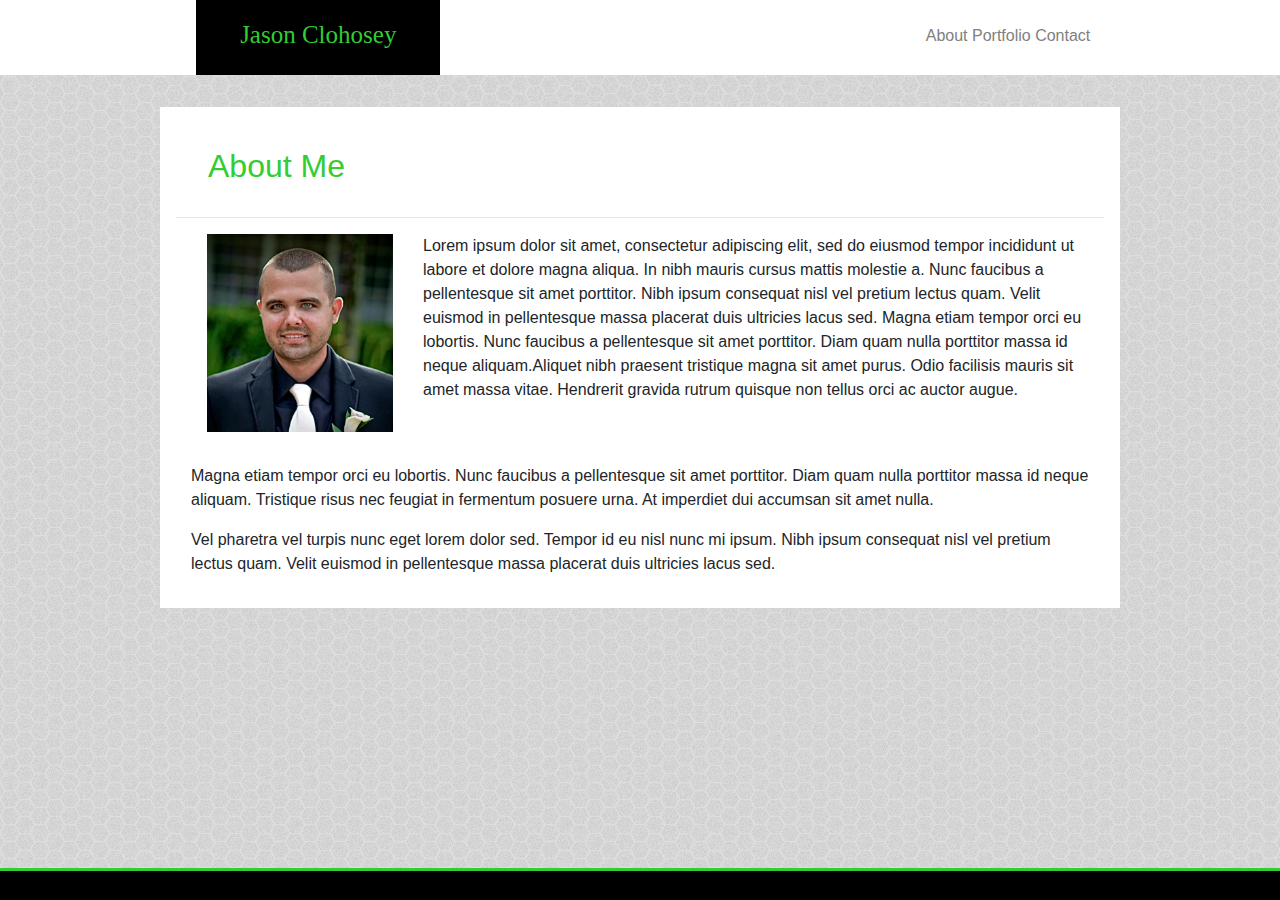
==== index.html @ 03e18e0b "Copied Unresponsive folder to new Responsive folder" ====
<!DOCTYPE html>
<html lang="en">
<head>
    <meta charset="UTF-8">
    <meta name="viewport" content="width=device-width, initial-scale=1.0">
    <title>Responsive-Basic-Portfolio</title>
    <link rel="stylesheet" href="https://stackpath.bootstrapcdn.com/bootstrap/4.4.1/css/bootstrap.min.css" integrity="sha384-Vkoo8x4CGsO3+Hhxv8T/Q5PaXtkKtu6ug5TOeNV6gBiFeWPGFN9MuhOf23Q9Ifjh" crossorigin="anonymous">
    <link rel="stylesheet" type="text/css" href="assets/css/style.css">
</head>
    
<body>
    <header>
        <div class="container-fluid header">
            <div class="row">
                <div class="col-sm-6">
                    <h1 id="JClohosey">Jason Clohosey</h1>
                </div>
                <div class="col-sm-6">
                    <div class="topnav">
                        <a href="index.html">About</a>
                        <vr></vr>
                        <a href="portfolio.html">Portfolio</a>
                        <vr></vr>
                        <a href="contact.html">Contact</a>
                    </div>
                </div>
            </div>
        </div>
    </header>
    <div class="aboutMe">
        <h2 class="about">
            About Me
        </h2>
        <hr></hr>
            <div class="container">
                <div class="row">
                    <div class="col-sm-3">
                        <img class="profilePic" src="assets/images/Profile Picture.jpg" alt="Profile Pictur of Me" height="175px">
                    </div>
                    <div class="col-sm-9">
                        <p class="paragraph">
                            Lorem ipsum dolor sit amet, consectetur adipiscing elit, sed do eiusmod tempor incididunt ut labore et dolore magna aliqua. In nibh mauris cursus mattis molestie a. Nunc faucibus a pellentesque sit amet porttitor. Nibh ipsum consequat nisl vel pretium lectus quam. Velit euismod in pellentesque massa placerat duis ultricies lacus sed. Magna etiam tempor orci eu lobortis. Nunc faucibus a pellentesque sit amet porttitor. Diam quam nulla porttitor massa id neque aliquam.Aliquet nibh praesent tristique magna sit amet purus. Odio facilisis mauris sit amet massa vitae. Hendrerit gravida rutrum quisque non tellus orci ac auctor augue.
                        </p>
                    </div>
                </div>
                <div class="row">
                    <div class="col-sm-12">
                        <p class="paragraph">
                            Magna etiam tempor orci eu lobortis. Nunc faucibus a pellentesque sit amet porttitor. Diam quam nulla porttitor massa id neque aliquam. Tristique risus nec feugiat in fermentum posuere urna. At imperdiet dui accumsan sit amet nulla.
                        </p>
                    </div>
                </div> 
                <div class="row">
                    <div class="col-sm-12">
                        <p class="paragraph">
                            Vel pharetra vel turpis nunc eget lorem dolor sed. Tempor id eu nisl nunc mi ipsum. Nibh ipsum consequat nisl vel pretium lectus quam. Velit euismod in pellentesque massa placerat duis ultricies lacus sed.
                        </p>
                    </div>
                </div>    
            </div>
    </div>
    <footer>
     
    </footer>
</body>
</html>
---- assets/css/style.css ----
body {
    background-image: url("../images/light_honeycomb.png");
    overflow-x: hidden;
}

.header{
    width: 100%;
    height: 75px;
    background-color: white;
    /* text-align: center; */
    margin: 0em;
    /* justify-content: center; */
    font-family: Georgia, 'Times New Roman', Times, serif;
}
.topnav {
    text-align: center;
    /* align-items: center; */
    margin: 0em 0em 0em 3em;
    background-color: white;
    width: 100%;
    height: 75px;
    padding: 1.5em 0em 0em 0em;
    font-family: Arial, Helvetica, sans-serif;
}
.topnav a {
    color: gray;
}
#JClohosey {
    color: limegreen;
    background-color: rgb(0, 0, 0);
    text-align: center;
    /* align-items: center; */
    width: 40%;
    height: 75px;
    margin: 0em 0em 0em 7.25em;
    padding: .8em 0em 0em 0em;
    font-size: 25px;
}
.aboutMe {
    background-color: white;
    width: 960px;
    /* height: 600px; */
    margin: auto;
    margin-top: 2em;
    margin-bottom: 2em;
    padding: 1rem;
}
.Portfolio {
    background-color: white;
    color: limegreen;
    width: 960px;
    margin: auto;
    margin-top: 1em;
    margin-bottom: 5em;
    /* padding-bottom: 2em; */
}
.card {
    margin-bottom: 1em;
    width: 75%;
    /* height: 150px; */
    /* width: 150px; */
}
.card-img-top {
    height: 10rem;
    width: 100%;
    
/* btn-primary {
    background-color: limegreen;
} */
}
.custom-btn {
    font-size: 1em;
    background-color: limegreen;
    color: black;
    text-align: center;
    border: solid 1px black;
}
.Portfolio h1 {
    padding: .6em 0em 0em 1em;
}
.contact {
    background-color: white;
    width: 960px;
    /* height: 480px; */
    margin: auto;
    margin-top: 2em;
    margin-bottom: 2em;
    padding: 1rem;
}
.contactForm {
    color: limegreen;
}
.profilePic {
    padding: 0em 0em 2em 1em;
    width: 100%;
    height: 100%;
}
.about {
    padding: .75em 0em .5em 1em;
    color: limegreen;
}
.paragraph {
    padding: 0em;
}
.col-sm-6 {
    justify-content: center;
}
html, body {
    height: 100%;
    position: relative;
}
footer {
    background-color: black;
    border-top: 3px solid limegreen;
    position: absolute;
    width: 100%;
    height: 2em;
    position: fixed;
    bottom: 0;
}
.nameBar {
    width: 100%;
    background-color: rgb(240, 240, 240);
}
.emailBar {
    width: 100%;
    background-color: rgb(240, 240, 240);
}
.messageBar {
    width: 100%;
    background-color: rgb(240, 240, 240);
}
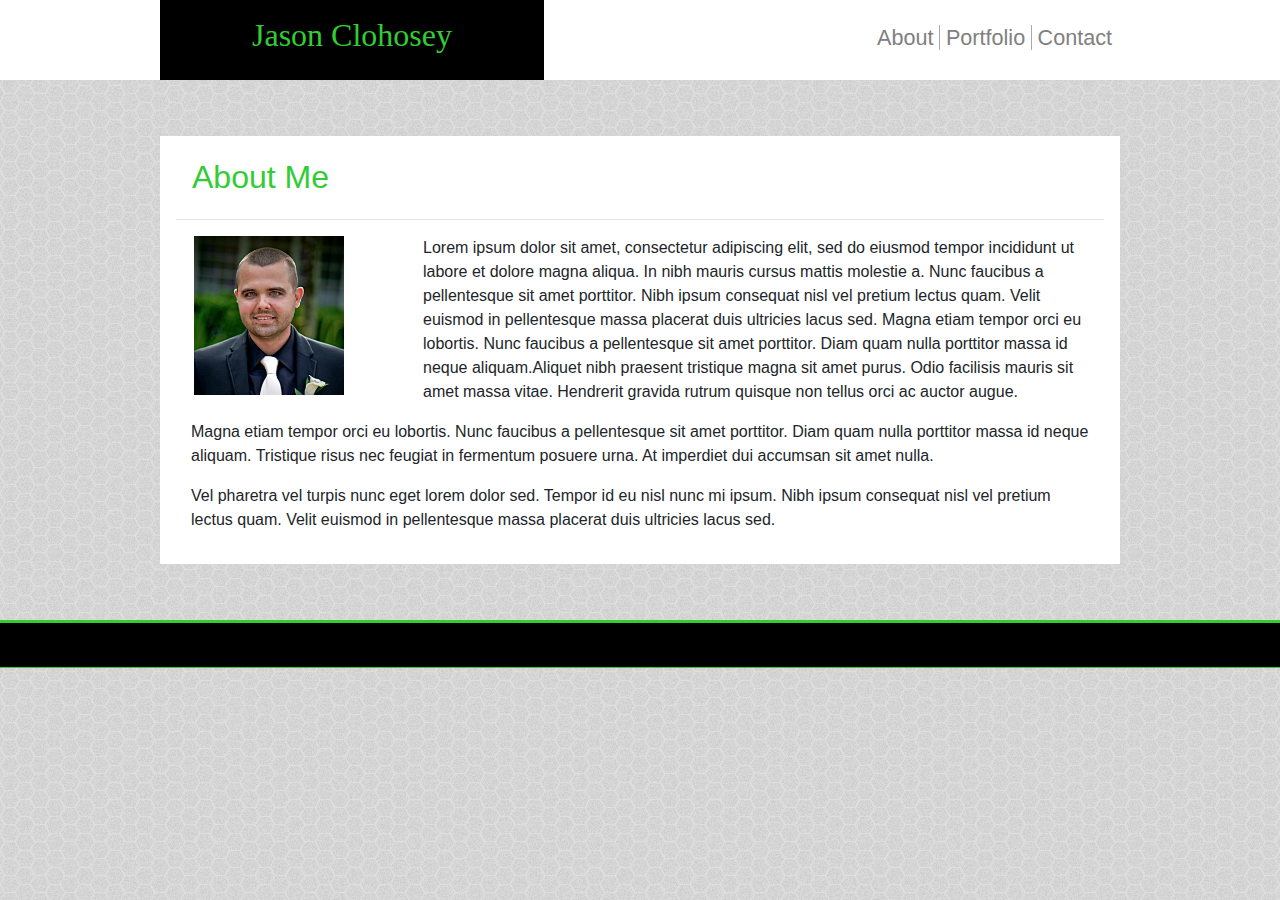
==== commit f901b87f: "Fully responsive" ====
--- a/index.html
+++ b/index.html
@@ -6,21 +6,20 @@
     <title>Responsive-Basic-Portfolio</title>
     <link rel="stylesheet" href="https://stackpath.bootstrapcdn.com/bootstrap/4.4.1/css/bootstrap.min.css" integrity="sha384-Vkoo8x4CGsO3+Hhxv8T/Q5PaXtkKtu6ug5TOeNV6gBiFeWPGFN9MuhOf23Q9Ifjh" crossorigin="anonymous">
     <link rel="stylesheet" type="text/css" href="assets/css/style.css">
+    <link rel="stylesheet" type="text/css" href="assets/css/index.css">
 </head>
     
 <body>
     <header>
         <div class="container-fluid header">
             <div class="row">
-                <div class="col-sm-6">
+                <div class="col-sm-6 name-div">
                     <h1 id="JClohosey">Jason Clohosey</h1>
                 </div>
                 <div class="col-sm-6">
                     <div class="topnav">
                         <a href="index.html">About</a>
-                        <vr></vr>
                         <a href="portfolio.html">Portfolio</a>
-                        <vr></vr>
                         <a href="contact.html">Contact</a>
                     </div>
                 </div>
--- a/assets/css/style.css
+++ b/assets/css/style.css
@@ -5,128 +5,136 @@
 
 .header{
     width: 100%;
-    height: 75px;
+    /* height: 75px; */
     background-color: white;
-    /* text-align: center; */
-    margin: 0em;
+    text-align: center;
+    /* margin: 0em; */
     /* justify-content: center; */
     font-family: Georgia, 'Times New Roman', Times, serif;
+    font-size: 2rem;
+}
+.name-div {
+    padding: 0;
 }
 .topnav {
-    text-align: center;
+    /* text-align: center; */
     /* align-items: center; */
-    margin: 0em 0em 0em 3em;
+    /* margin: 0em 0em 0em 3em; */
     background-color: white;
-    width: 100%;
-    height: 75px;
-    padding: 1.5em 0em 0em 0em;
+    /* width: 100%; */
+    /* height: 75px; */
+    /* padding: 1.5em 0em 0em 0em; */
     font-family: Arial, Helvetica, sans-serif;
 }
 .topnav a {
     color: gray;
 }
+.topnav a:nth-child(1),
+    .topnav a:nth-child(2) {
+        border-right: 1px solid darkgray;
+        padding-right: .25em;
+    }
 #JClohosey {
     color: limegreen;
     background-color: rgb(0, 0, 0);
-    text-align: center;
+    /* text-align: center; */
     /* align-items: center; */
-    width: 40%;
-    height: 75px;
-    margin: 0em 0em 0em 7.25em;
-    padding: .8em 0em 0em 0em;
-    font-size: 25px;
-}
-.aboutMe {
-    background-color: white;
-    width: 960px;
-    /* height: 600px; */
-    margin: auto;
-    margin-top: 2em;
-    margin-bottom: 2em;
-    padding: 1rem;
-}
-.Portfolio {
-    background-color: white;
-    color: limegreen;
-    width: 960px;
-    margin: auto;
-    margin-top: 1em;
-    margin-bottom: 5em;
-    /* padding-bottom: 2em; */
-}
-.card {
-    margin-bottom: 1em;
-    width: 75%;
-    /* height: 150px; */
-    /* width: 150px; */
-}
-.card-img-top {
-    height: 10rem;
-    width: 100%;
-    
-/* btn-primary {
-    background-color: limegreen;
-} */
+    /* width: 40%; */
+    /* height: 75px; */
+    /* margin: 0em 0em 0em 7.25em; */
+    /* padding: .8em 0em 0em 0em; */
+    /* font-size: 25px; */
 }
 .custom-btn {
-    font-size: 1em;
+    font-size: 1.75rem;
     background-color: limegreen;
     color: black;
     text-align: center;
     border: solid 1px black;
 }
-.Portfolio h1 {
-    padding: .6em 0em 0em 1em;
-}
-.contact {
-    background-color: white;
-    width: 960px;
-    /* height: 480px; */
-    margin: auto;
-    margin-top: 2em;
-    margin-bottom: 2em;
-    padding: 1rem;
-}
-.contactForm {
-    color: limegreen;
-}
-.profilePic {
-    padding: 0em 0em 2em 1em;
-    width: 100%;
-    height: 100%;
-}
-.about {
-    padding: .75em 0em .5em 1em;
-    color: limegreen;
-}
-.paragraph {
-    padding: 0em;
-}
-.col-sm-6 {
-    justify-content: center;
-}
-html, body {
-    height: 100%;
-    position: relative;
-}
 footer {
     background-color: black;
     border-top: 3px solid limegreen;
-    position: absolute;
-    width: 100%;
-    height: 2em;
-    position: fixed;
+    border-bottom: 1px solid limegreen;
+    /* position: absolute; */
+    /* width: 100%; */
+    height: 3em;
+    /* position: fixed; */
     bottom: 0;
 }
-.nameBar {
-    width: 100%;
-    background-color: rgb(240, 240, 240);
-}
-.emailBar {
-    width: 100%;
-    background-color: rgb(240, 240, 240);
-}
-.messageBar {
-    width: 100%;
-    background-color: rgb(240, 240, 240);
-}+
+@media only screen and (min-width: 768px) {
+    #JClohosey {
+        margin: 0;
+        height: 100%;
+    }
+    .custom-btn {
+        font-size: 1.3rem;
+    }
+    .topnav a:nth-child(1),
+    .topnav a:nth-child(2) {
+        border-right: 1px solid darkgray;
+        padding-right: .25em;
+    }
+  }
+@media only screen and (min-width: 992px) {
+    .header {
+        height: 60px;
+    }
+    #JClohosey {
+        width: 75%;
+        height: 60px;
+        align-items: center;
+        text-align: center;
+        font-size: 1em;
+        margin: 0em 0em 0em 3em;
+        padding-top: .3em;
+    }
+    .topnav {
+        width: 83%;
+        height: 60px;
+        align-items: center;
+        text-align: center;
+        font-size: .675em;
+        padding-top: .6em;
+        padding-left: 6.5em;
+        margin-right: 0em;
+    }
+    .topnav a:nth-child(1),
+    .topnav a:nth-child(2) {
+        border-right: 1px solid darkgray;
+        padding-right: .25em;
+    }
+    .custom-btn {
+        font-size: 1rem;
+    }
+  }
+@media only screen and (min-width: 1200px) {
+    .header {
+        height: 80px;
+    }
+    #JClohosey {
+        width: 60%;
+        height: 80px;
+        align-items: center;
+        text-align: center;
+        font-size: 1em;
+        margin: 0em 0em 0em 5em;
+        padding-top: .5em;
+    }
+    .topnav {
+        width: 83%;
+        height: 80px;
+        align-items: center;
+        text-align: center;
+        font-size: .675em;
+        padding-top: 1em;
+        padding-left: 8em;
+        margin-right: 0em;
+    }
+    .topnav a:nth-child(1),
+    .topnav a:nth-child(2) {
+        border-right: 1px solid darkgray;
+        padding-right: .25em;
+    }
+  }--- a/assets/css/index.css
+++ b/assets/css/index.css
@@ -0,0 +1,39 @@
+.aboutMe {
+    background-color: white;
+    width: 100%;
+    /* height: 600px; */
+    /* margin: auto; */
+    margin-top: 2em;
+    margin-bottom: 2em;
+    padding: 1rem;
+}
+.profilePic {
+    padding: 0em 0em 1em .2em;
+    /* width: 100%; */
+    /* height: 100%; */
+}
+.about {
+    padding: .2em 0em .2em .5em;
+    color: limegreen;
+}
+@media only screen and (min-width: 768px) {
+    .aboutMe {
+        margin-bottom: 21.75rem;
+    }
+}
+@media only screen and (min-width: 992px) {
+    .aboutMe {
+        width: 800px;
+        margin: auto;
+        margin-top: 2rem;
+        margin-bottom: 2rem;
+    }
+}
+@media only screen and (min-width: 1200px) {
+    .aboutMe {
+        width: 960px;
+        margin: auto;
+        margin-top: 3.5rem;
+        margin-bottom: 3.5rem;
+    }
+}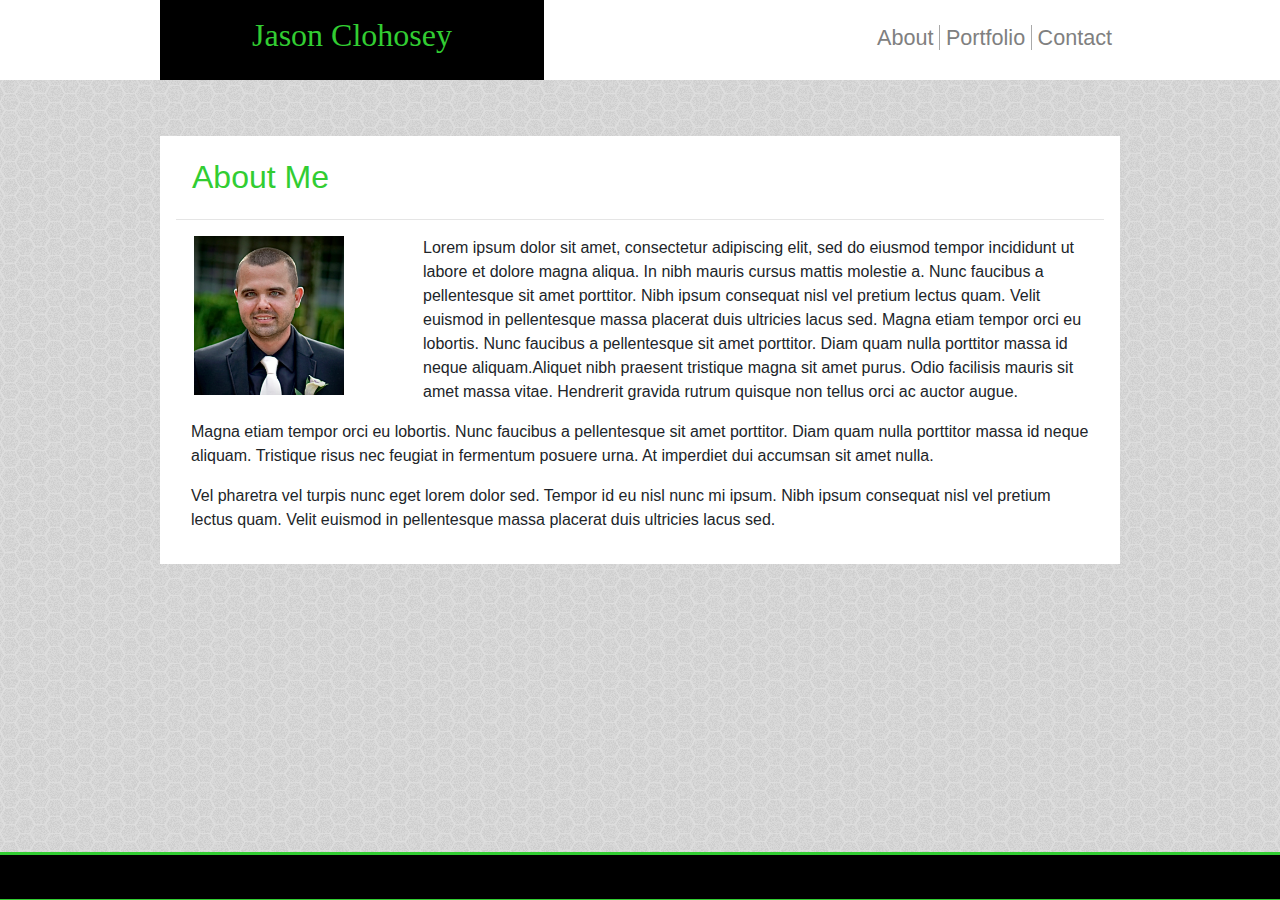
==== commit 2ebad85d: "Added button effects to nav bar" ====
--- a/index.html
+++ b/index.html
@@ -18,9 +18,9 @@
                 </div>
                 <div class="col-sm-6">
                     <div class="topnav">
-                        <a href="index.html">About</a>
-                        <a href="portfolio.html">Portfolio</a>
-                        <a href="contact.html">Contact</a>
+                        <a class="nav-btn" href="index.html">About</a>
+                        <a class="nav-btn" href="portfolio.html">Portfolio</a>
+                        <a class="nav-btn" href="contact.html">Contact</a>
                     </div>
                 </div>
             </div>
--- a/assets/css/style.css
+++ b/assets/css/style.css
@@ -13,10 +13,14 @@
     font-family: Georgia, 'Times New Roman', Times, serif;
     font-size: 2rem;
 }
+.nav-btn {
+
+}
 .name-div {
     padding: 0;
 }
 .topnav {
+    font-size: 1.5rem;
     /* text-align: center; */
     /* align-items: center; */
     /* margin: 0em 0em 0em 3em; */
@@ -34,6 +38,15 @@
         border-right: 1px solid darkgray;
         padding-right: .25em;
     }
+.nav-btn {
+    cursor: pointer;
+}
+.nav-btn:hover {
+    color: lightgreen;
+}
+.nav-btn:active{
+    color: green;
+}
 #JClohosey {
     color: limegreen;
     background-color: rgb(0, 0, 0);
@@ -51,15 +64,31 @@
     color: black;
     text-align: center;
     border: solid 1px black;
+    cursor: pointer;
+    outline: none;
+    border: none;
+    border-radius: 7px;
+    box-shadow: 0px 4px grey;
 }
+  .custom-btn:hover {
+      background-color: darkgreen;
+      color: rgb(150, 150, 150);
+    }
+  
+  .custom-btn:active {
+    background-color: black;
+    color: limegreen;
+    box-shadow:  none;
+    transform: translateY(4px);
+  }
 footer {
     background-color: black;
     border-top: 3px solid limegreen;
     border-bottom: 1px solid limegreen;
-    /* position: absolute; */
-    /* width: 100%; */
+    position: absolute;
+    width: 100%;
     height: 3em;
-    /* position: fixed; */
+    position: fixed;
     bottom: 0;
 }
 
